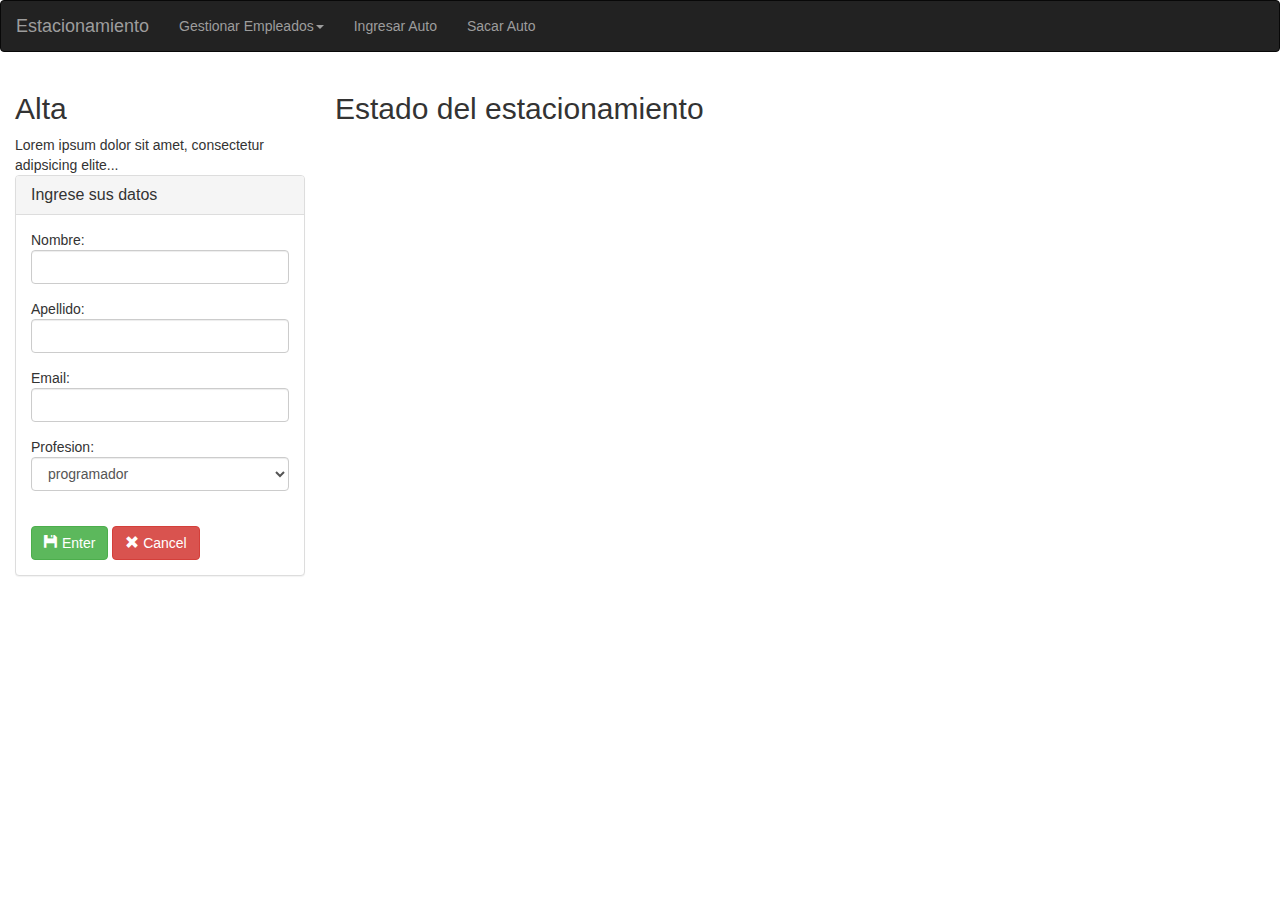
==== Alturria-TP/main.html @ 1f78a714 "Add files via upload" ====
<!DOCTYPE html>
<html lang="en">
<head>
  <title>Bootstrap Example</title>
  <meta charset="utf-8">
  <meta name="viewport" content="width=device-width, initial-scale=1">
  <link rel="stylesheet" href="https://maxcdn.bootstrapcdn.com/bootstrap/3.3.7/css/bootstrap.min.css">
  <script src="https://ajax.googleapis.com/ajax/libs/jquery/3.2.1/jquery.min.js"></script>
  <script src="https://maxcdn.bootstrapcdn.com/bootstrap/3.3.7/js/bootstrap.min.js"></script>
  <link rel="stylesheet" href="https://cdnjs.cloudflare.com/ajax/libs/font-awesome/4.7.0/css/font-awesome.min.css">

  <!-- ARCHIVOS PROPIOS -->
  <link type="text/css" rel="stylesheet" href="./CSS/EstiloGeneral.css">
  <script type="text/javascript" src="./JS/MisFunciones.js"></script>
  <script>window.onload = cargarGrilla()</script>
  <script>window.onload = cocherasLibres()</script>
  <script>window.onchange = patentesSalida()</script>
</head>
<body>

<nav class="navbar navbar-inverse">
  <div class="container-fluid">
    <div class="navbar-header">
      <a class="navbar-brand" href="#">Estacionamiento</a>
    </div>
    <ul class="nav navbar-nav">
        <li class="dropdown"><a class="dropdown-toggle" data-toggle="dropdown" href="#">Gestionar Empleados<span class="caret"></span></a>
          <ul class="dropdown-menu">
            <li><a onclick="MostrarSoloDBA();">Empleados</a></li>
            <li><a id="MostrarProgramadores">% de programadores</a></li>
            <li><a href="#">Solo los emails</a></li>
          </ul>
        </li>
        <li><a data-toggle="modal" data-target="#modalIngreso">Ingresar Auto</a></li>
        <li><a data-toggle="modal" data-target="#modalSalida">Sacar Auto</a></li>
    </ul>
  </div>
</nav>
  
<div class="container col-md-3">
<h2>Alta</h2>
Lorem ipsum dolor sit amet, consectetur adipsicing elite...<br>
<div class="panel panel-default">
    <div class="panel-heading">
      <h3 class="panel-title">Ingrese sus datos</h3>
   </div>
    <div class="panel-body">

      <form accept-charset="UTF-8" role="form" method="POST" onsubmit="alta();">
      <fieldset>
            <div class="form-group">
                Nombre:
              <input class="form-control" name="nombre" type="text" id="nombre">
          </div>
          <div class="form-group">
                Apellido:
              <input class="form-control" name="apellido" type="text" id="apellido">
          </div>
          <div class="form-group">
                Email:
              <input class="form-control" name="email" type="text" id="email">
          </div>
          <div class="form-group">
                Profesion:<br>

                <select class="form-control" id="profesion">
                        <option>programador</option>
                        <option>DBA</option>
                        <option>diseñadores</option>
                      </select>

          </div>
<br>
          <button  type="button" class="btn  btn-success" id="alta">
          <span class="glyphicon glyphicon-floppy-disk"></span>  
          Enter</button>

          <button type="button" class="btn btn-danger" onclick="completarUser()">
                <span class="glyphicon glyphicon-remove"></span>  
            Cancel</button>

        </fieldset>
        </form>

  </div>
</div>
</div>
<div class="container2 col-md-9">
    <h2>Estado del estacionamiento</h2><br><br>
    <table class="table table-bordered" id="tabla"></table>
    </div>

    <div class="modal fade" id="modalIngreso" tabindex="-1" role="dialog" aria-labelledby="exampleModalLabel" aria-hidden="true">
        <div class="modal-dialog" role="document">
          <div class="modal-content">
            <div class="modal-header">
              <h5 class="modal-title" id="exampleModalLabel">Ingreso del vehiculo</h5>
              <button type="button" class="close" data-dismiss="modal" aria-label="Close">
                <span aria-hidden="true">&times;</span>
              </button>
            </div>
    
            <div class="modal-body" style="padding:40px 50px;">
              <!--5- Cuando ingresa el vehículo se le toma la patente, color y marca. -->
              <div class="form-group">
                      Patente: <input type="text" id="patente" class="form-control" placeholder="formato de patente: AAA 666" title="formato de patente: AAA 666"  required pattern="[a-z]{3}[0-9]{3}" />
                      <br>Marca<select class="form-control" id="marca"><option>Fiat</option><option>Ford</option><option>Chevrolet</option><option>Toyota</option><option>Dodge</option><option>Audi</option><option>Volkswagen</option><option>Otro</option></select>
                      <br>Color<select class="form-control" id="color"><option>Rojo</option><option>Negro</option><option>Gris</option><option>Blanco</option><option>Azul</option><option>Verde</option><option>Otro</option></select>
                      <br>Cochera<select class="form-control" id="cochera" value=""></select>
              </div>
            
              <div class="modal-footer">
                  <button type="submit" class="btn btn-danger btn-default pull-left" data-dismiss="modal"><span class="glyphicon glyphicon-remove"></span> Cancelar</button>
                
                  <button type="submit" class="btn  btn-success" id="filtrar" onclick="ingresarVehiculo()" data-dismiss="modal">
                  <span class="glyphicon glyphicon-road"></span>  
                  Ingresar</button>
              </div>
          </div>
        </div>
      </div>  
    </div>
  <div class="modal fade" id="modalSalida" tabindex="-1" role="dialog" aria-labelledby="exampleModalLabel" aria-hidden="true">
    <div class="modal-dialog" role="document">
      <div class="modal-content">
        <div class="modal-header">
          <h5 class="modal-title" id="exampleModalLabel">Salida del vehiculo</h5>
          <button type="button" class="close" data-dismiss="modal" aria-label="Close">
            <span aria-hidden="true">&times;</span>
          </button>
        </div>

        <div class="modal-body" style="padding:40px 50px;">
          <!--5- Cuando ingresa el vehículo se le toma la patente, color y marca. -->
          <div class="form-group">
              <br>Patente<select class="form-control" id="patenteSalida" value=""></select>
          </div>
        
          <div class="modal-footer">
              <button type="submit" class="btn btn-danger btn-default pull-left" data-dismiss="modal"><span class="glyphicon glyphicon-remove"></span> Cancelar</button>
              <button type="submit" class="btn  btn-success" id="sacar" onclick="sacarVehiculo()" data-dismiss="modal">
              <span class="glyphicon glyphicon-road"></span>  
              Sacar</button>
          </div>
      </div>
    </div>
  </div>    

</body>
</html>
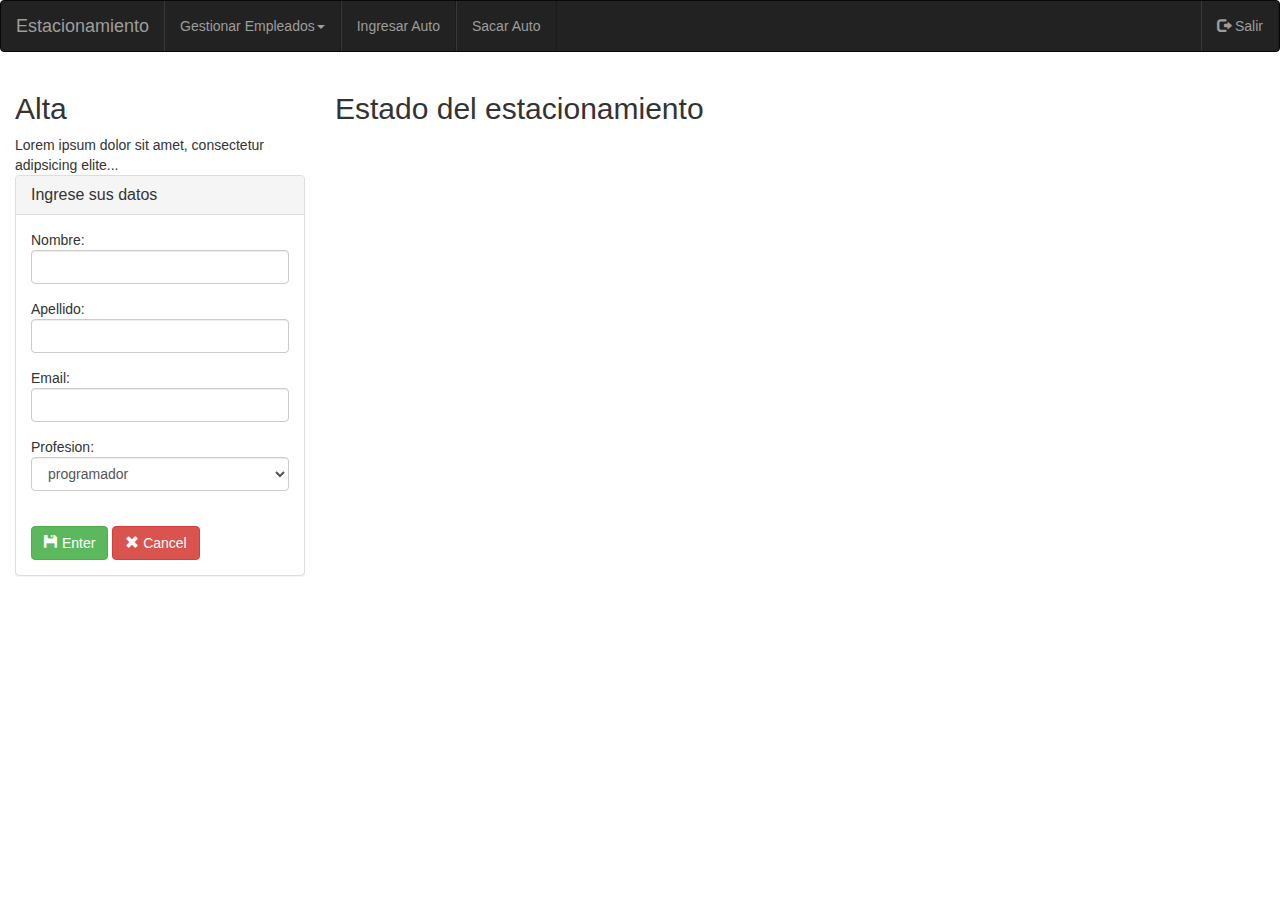
==== commit 63e22880: "Reorganizado" ====
--- a/Alturria-TP/main.html
+++ b/Alturria-TP/main.html
@@ -1,150 +1,153 @@
-<!DOCTYPE html>
-<html lang="en">
-<head>
-  <title>Bootstrap Example</title>
-  <meta charset="utf-8">
-  <meta name="viewport" content="width=device-width, initial-scale=1">
-  <link rel="stylesheet" href="https://maxcdn.bootstrapcdn.com/bootstrap/3.3.7/css/bootstrap.min.css">
-  <script src="https://ajax.googleapis.com/ajax/libs/jquery/3.2.1/jquery.min.js"></script>
-  <script src="https://maxcdn.bootstrapcdn.com/bootstrap/3.3.7/js/bootstrap.min.js"></script>
-  <link rel="stylesheet" href="https://cdnjs.cloudflare.com/ajax/libs/font-awesome/4.7.0/css/font-awesome.min.css">
-
-  <!-- ARCHIVOS PROPIOS -->
-  <link type="text/css" rel="stylesheet" href="./CSS/EstiloGeneral.css">
-  <script type="text/javascript" src="./JS/MisFunciones.js"></script>
-  <script>window.onload = cargarGrilla()</script>
-  <script>window.onload = cocherasLibres()</script>
-  <script>window.onchange = patentesSalida()</script>
-</head>
-<body>
-
-<nav class="navbar navbar-inverse">
-  <div class="container-fluid">
-    <div class="navbar-header">
-      <a class="navbar-brand" href="#">Estacionamiento</a>
-    </div>
-    <ul class="nav navbar-nav">
-        <li class="dropdown"><a class="dropdown-toggle" data-toggle="dropdown" href="#">Gestionar Empleados<span class="caret"></span></a>
-          <ul class="dropdown-menu">
-            <li><a onclick="MostrarSoloDBA();">Empleados</a></li>
-            <li><a id="MostrarProgramadores">% de programadores</a></li>
-            <li><a href="#">Solo los emails</a></li>
-          </ul>
-        </li>
-        <li><a data-toggle="modal" data-target="#modalIngreso">Ingresar Auto</a></li>
-        <li><a data-toggle="modal" data-target="#modalSalida">Sacar Auto</a></li>
-    </ul>
-  </div>
-</nav>
-  
-<div class="container col-md-3">
-<h2>Alta</h2>
-Lorem ipsum dolor sit amet, consectetur adipsicing elite...<br>
-<div class="panel panel-default">
-    <div class="panel-heading">
-      <h3 class="panel-title">Ingrese sus datos</h3>
-   </div>
-    <div class="panel-body">
-
-      <form accept-charset="UTF-8" role="form" method="POST" onsubmit="alta();">
-      <fieldset>
-            <div class="form-group">
-                Nombre:
-              <input class="form-control" name="nombre" type="text" id="nombre">
-          </div>
-          <div class="form-group">
-                Apellido:
-              <input class="form-control" name="apellido" type="text" id="apellido">
-          </div>
-          <div class="form-group">
-                Email:
-              <input class="form-control" name="email" type="text" id="email">
-          </div>
-          <div class="form-group">
-                Profesion:<br>
-
-                <select class="form-control" id="profesion">
-                        <option>programador</option>
-                        <option>DBA</option>
-                        <option>diseñadores</option>
-                      </select>
-
-          </div>
-<br>
-          <button  type="button" class="btn  btn-success" id="alta">
-          <span class="glyphicon glyphicon-floppy-disk"></span>  
-          Enter</button>
-
-          <button type="button" class="btn btn-danger" onclick="completarUser()">
-                <span class="glyphicon glyphicon-remove"></span>  
-            Cancel</button>
-
-        </fieldset>
-        </form>
-
-  </div>
-</div>
-</div>
-<div class="container2 col-md-9">
-    <h2>Estado del estacionamiento</h2><br><br>
-    <table class="table table-bordered" id="tabla"></table>
-    </div>
-
-    <div class="modal fade" id="modalIngreso" tabindex="-1" role="dialog" aria-labelledby="exampleModalLabel" aria-hidden="true">
-        <div class="modal-dialog" role="document">
-          <div class="modal-content">
-            <div class="modal-header">
-              <h5 class="modal-title" id="exampleModalLabel">Ingreso del vehiculo</h5>
-              <button type="button" class="close" data-dismiss="modal" aria-label="Close">
-                <span aria-hidden="true">&times;</span>
-              </button>
-            </div>
-    
-            <div class="modal-body" style="padding:40px 50px;">
-              <!--5- Cuando ingresa el vehículo se le toma la patente, color y marca. -->
-              <div class="form-group">
-                      Patente: <input type="text" id="patente" class="form-control" placeholder="formato de patente: AAA 666" title="formato de patente: AAA 666"  required pattern="[a-z]{3}[0-9]{3}" />
-                      <br>Marca<select class="form-control" id="marca"><option>Fiat</option><option>Ford</option><option>Chevrolet</option><option>Toyota</option><option>Dodge</option><option>Audi</option><option>Volkswagen</option><option>Otro</option></select>
-                      <br>Color<select class="form-control" id="color"><option>Rojo</option><option>Negro</option><option>Gris</option><option>Blanco</option><option>Azul</option><option>Verde</option><option>Otro</option></select>
-                      <br>Cochera<select class="form-control" id="cochera" value=""></select>
-              </div>
-            
-              <div class="modal-footer">
-                  <button type="submit" class="btn btn-danger btn-default pull-left" data-dismiss="modal"><span class="glyphicon glyphicon-remove"></span> Cancelar</button>
-                
-                  <button type="submit" class="btn  btn-success" id="filtrar" onclick="ingresarVehiculo()" data-dismiss="modal">
-                  <span class="glyphicon glyphicon-road"></span>  
-                  Ingresar</button>
-              </div>
-          </div>
-        </div>
-      </div>  
-    </div>
-  <div class="modal fade" id="modalSalida" tabindex="-1" role="dialog" aria-labelledby="exampleModalLabel" aria-hidden="true">
-    <div class="modal-dialog" role="document">
-      <div class="modal-content">
-        <div class="modal-header">
-          <h5 class="modal-title" id="exampleModalLabel">Salida del vehiculo</h5>
-          <button type="button" class="close" data-dismiss="modal" aria-label="Close">
-            <span aria-hidden="true">&times;</span>
-          </button>
-        </div>
-
-        <div class="modal-body" style="padding:40px 50px;">
-          <!--5- Cuando ingresa el vehículo se le toma la patente, color y marca. -->
-          <div class="form-group">
-              <br>Patente<select class="form-control" id="patenteSalida" value=""></select>
-          </div>
-        
-          <div class="modal-footer">
-              <button type="submit" class="btn btn-danger btn-default pull-left" data-dismiss="modal"><span class="glyphicon glyphicon-remove"></span> Cancelar</button>
-              <button type="submit" class="btn  btn-success" id="sacar" onclick="sacarVehiculo()" data-dismiss="modal">
-              <span class="glyphicon glyphicon-road"></span>  
-              Sacar</button>
-          </div>
-      </div>
-    </div>
-  </div>    
-
-</body>
-</html>
+<!DOCTYPE html>
+<html lang="en">
+<head>
+  <title>Bootstrap Example</title>
+  <meta charset="utf-8">
+  <meta name="viewport" content="width=device-width, initial-scale=1">
+  <link rel="stylesheet" href="https://maxcdn.bootstrapcdn.com/bootstrap/3.3.7/css/bootstrap.min.css">
+  <script src="https://ajax.googleapis.com/ajax/libs/jquery/3.2.1/jquery.min.js"></script>
+  <script src="https://maxcdn.bootstrapcdn.com/bootstrap/3.3.7/js/bootstrap.min.js"></script>
+  <link rel="stylesheet" href="https://cdnjs.cloudflare.com/ajax/libs/font-awesome/4.7.0/css/font-awesome.min.css">
+
+  <!-- ARCHIVOS PROPIOS -->
+  <link type="text/css" rel="stylesheet" href="./CSS/EstiloGeneral.css">
+  <script type="text/javascript" src="./JS/MisFunciones.js"></script>
+  <script>window.onload = cargarGrilla()</script>
+  <script>window.onload = cocherasLibres()</script>
+  <script>window.onchange = patentesSalida()</script>
+</head>
+<body>
+
+<nav class="navbar navbar-inverse">
+  <div class="container-fluid">
+    <div class="navbar-header">
+      <a class="navbar-brand" href="#">Estacionamiento</a>
+    </div>
+    <ul class="nav navbar-nav">
+        <li class="dropdown"><a class="dropdown-toggle" data-toggle="dropdown" href="#">Gestionar Empleados<span class="caret"></span></a>
+          <ul class="dropdown-menu">
+            <li><a onclick="MostrarSoloDBA();">Empleados</a></li>
+            <li><a id="MostrarProgramadores">% de programadores</a></li>
+            <li><a href="#">Solo los emails</a></li>
+          </ul>
+        </li>
+        <li><a data-toggle="modal" data-target="#modalIngreso">Ingresar Auto</a></li>
+        <li><a data-toggle="modal" data-target="#modalSalida">Sacar Auto</a></li>
+    </ul>
+    <ul class="nav navbar-nav navbar-right">
+      <li><a href="./index.html"><span class="glyphicon glyphicon-log-out"></span> Salir</a></li>
+    </ul>
+  </div>
+</nav>
+  
+<div class="container col-md-3">
+<h2>Alta</h2>
+Lorem ipsum dolor sit amet, consectetur adipsicing elite...<br>
+<div class="panel panel-default">
+    <div class="panel-heading">
+      <h3 class="panel-title">Ingrese sus datos</h3>
+   </div>
+    <div class="panel-body">
+
+      <form accept-charset="UTF-8" role="form" method="POST" onsubmit="alta();">
+      <fieldset>
+            <div class="form-group">
+                Nombre:
+              <input class="form-control" name="nombre" type="text" id="nombre">
+          </div>
+          <div class="form-group">
+                Apellido:
+              <input class="form-control" name="apellido" type="text" id="apellido">
+          </div>
+          <div class="form-group">
+                Email:
+              <input class="form-control" name="email" type="text" id="email">
+          </div>
+          <div class="form-group">
+                Profesion:<br>
+
+                <select class="form-control" id="profesion">
+                        <option>programador</option>
+                        <option>DBA</option>
+                        <option>diseñadores</option>
+                      </select>
+
+          </div>
+<br>
+          <button  type="button" class="btn  btn-success" id="alta">
+          <span class="glyphicon glyphicon-floppy-disk"></span>  
+          Enter</button>
+
+          <button type="button" class="btn btn-danger" onclick="completarUser()">
+                <span class="glyphicon glyphicon-remove"></span>  
+            Cancel</button>
+
+        </fieldset>
+        </form>
+
+  </div>
+</div>
+</div>
+<div class="container2 col-md-9">
+    <h2>Estado del estacionamiento</h2><br><br>
+    <table class="table table-bordered" id="tabla"></table>
+    </div>
+
+    <div class="modal fade" id="modalIngreso" tabindex="-1" role="dialog" aria-labelledby="exampleModalLabel" aria-hidden="true">
+        <div class="modal-dialog" role="document">
+          <div class="modal-content">
+            <div class="modal-header">
+              <h5 class="modal-title" id="exampleModalLabel">Ingreso del vehiculo</h5>
+              <button type="button" class="close" data-dismiss="modal" aria-label="Close">
+                <span aria-hidden="true">&times;</span>
+              </button>
+            </div>
+    
+            <div class="modal-body" style="padding:40px 50px;">
+              <!--5- Cuando ingresa el vehículo se le toma la patente, color y marca. -->
+              <div class="form-group">
+                      Patente: <input type="text" id="patente" class="form-control" placeholder="formato de patente: AAA 666" title="formato de patente: AAA 666"  required pattern="[a-z]{3}[0-9]{3}" />
+                      <br>Marca<select class="form-control" id="marca"><option>Fiat</option><option>Ford</option><option>Chevrolet</option><option>Toyota</option><option>Dodge</option><option>Audi</option><option>Volkswagen</option><option>Otro</option></select>
+                      <br>Color<select class="form-control" id="color"><option>Rojo</option><option>Negro</option><option>Gris</option><option>Blanco</option><option>Azul</option><option>Verde</option><option>Otro</option></select>
+                      <br>Cochera<select class="form-control" id="cochera" value=""></select>
+              </div>
+            
+              <div class="modal-footer">
+                  <button type="submit" class="btn btn-danger btn-default pull-left" data-dismiss="modal"><span class="glyphicon glyphicon-remove"></span> Cancelar</button>
+                
+                  <button type="submit" class="btn  btn-success" id="filtrar" onclick="ingresarVehiculo()" data-dismiss="modal">
+                  <span class="glyphicon glyphicon-road"></span>  
+                  Ingresar</button>
+              </div>
+          </div>
+        </div>
+      </div>  
+    </div>
+  <div class="modal fade" id="modalSalida" tabindex="-1" role="dialog" aria-labelledby="exampleModalLabel" aria-hidden="true">
+    <div class="modal-dialog" role="document">
+      <div class="modal-content">
+        <div class="modal-header">
+          <h5 class="modal-title" id="exampleModalLabel">Salida del vehiculo</h5>
+          <button type="button" class="close" data-dismiss="modal" aria-label="Close">
+            <span aria-hidden="true">&times;</span>
+          </button>
+        </div>
+
+        <div class="modal-body" style="padding:40px 50px;">
+          <!--5- Cuando ingresa el vehículo se le toma la patente, color y marca. -->
+          <div class="form-group">
+              <br>Patente<select class="form-control" id="patenteSalida" value=""></select>
+          </div>
+        
+          <div class="modal-footer">
+              <button type="submit" class="btn btn-danger btn-default pull-left" data-dismiss="modal"><span class="glyphicon glyphicon-remove"></span> Cancelar</button>
+              <button type="submit" class="btn  btn-success" id="sacar" onclick="sacarVehiculo()" data-dismiss="modal">
+              <span class="glyphicon glyphicon-road"></span>  
+              Sacar</button>
+          </div>
+      </div>
+    </div>
+  </div>    
+
+</body>
+</html>
--- a/Alturria-TP/CSS/EstiloGeneral.css
+++ b/Alturria-TP/CSS/EstiloGeneral.css
@@ -0,0 +1,5 @@
+
+.navbar-nav>li>a {
+    border-right: 1px solid rgba(0,0,0,0.2);
+    border-left: 1px solid rgba(255,255,255,0.1);
+}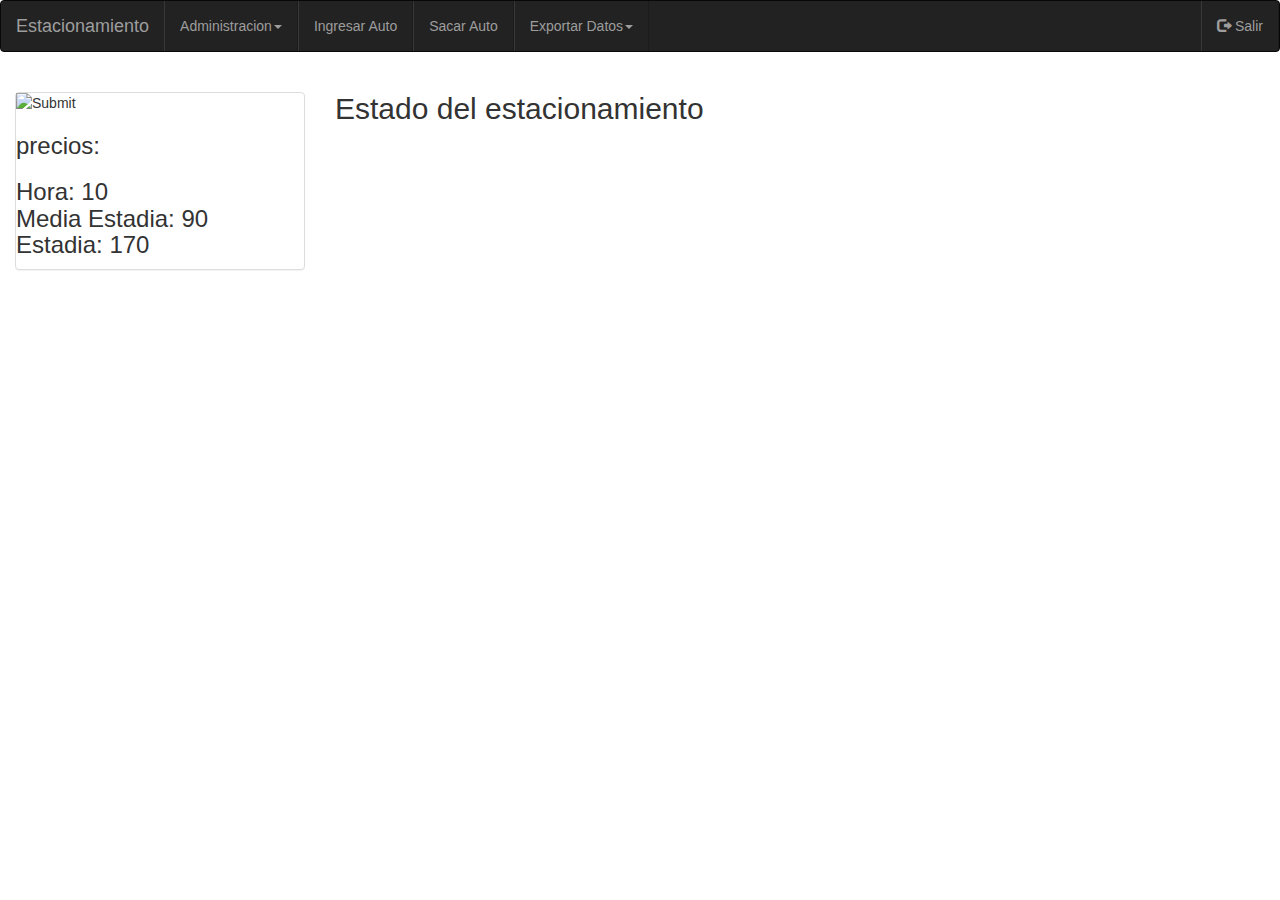
==== commit 46852aaf: "Se agregan funcionalidades" ====
--- a/Alturria-TP/main.html
+++ b/Alturria-TP/main.html
@@ -12,9 +12,9 @@
   <!-- ARCHIVOS PROPIOS -->
   <link type="text/css" rel="stylesheet" href="./CSS/EstiloGeneral.css">
   <script type="text/javascript" src="./JS/MisFunciones.js"></script>
+  <script>window.onload = cargarDatos()</script>
   <script>window.onload = cargarGrilla()</script>
   <script>window.onload = cocherasLibres()</script>
-  <script>window.onchange = patentesSalida()</script>
 </head>
 <body>
 
@@ -24,15 +24,22 @@
       <a class="navbar-brand" href="#">Estacionamiento</a>
     </div>
     <ul class="nav navbar-nav">
-        <li class="dropdown"><a class="dropdown-toggle" data-toggle="dropdown" href="#">Gestionar Empleados<span class="caret"></span></a>
+        <li class="dropdown"><a class="dropdown-toggle" data-toggle="dropdown" href="#">Administracion<span class="caret"></span></a>
           <ul class="dropdown-menu">
-            <li><a onclick="MostrarSoloDBA();">Empleados</a></li>
-            <li><a id="MostrarProgramadores">% de programadores</a></li>
+            <li><a data-toggle="modal" data-target="#modalAgregarEmpleado">Alta Empleado</a></li>
+            <li><a data-toggle="modal" data-target="#modalBajaEmpleado">Baja Empleado</a></li>
             <li><a href="#">Solo los emails</a></li>
           </ul>
         </li>
         <li><a data-toggle="modal" data-target="#modalIngreso">Ingresar Auto</a></li>
         <li><a data-toggle="modal" data-target="#modalSalida">Sacar Auto</a></li>
+        <li class="dropdown"><a class="dropdown-toggle" data-toggle="dropdown" href="#">Exportar Datos<span class="caret"></span></a>
+          <ul class="dropdown-menu">
+            <li><a data-toggle="modal" data-target="#modalExportEmpleado">Empleados</a></li>
+            <li><a id="MostrarProgramadores">% de programadores</a></li>
+            <li><a href="#">Solo los emails</a></li>
+          </ul>
+        </li>
     </ul>
     <ul class="nav navbar-nav navbar-right">
       <li><a href="./index.html"><span class="glyphicon glyphicon-log-out"></span> Salir</a></li>
@@ -41,51 +48,15 @@
 </nav>
   
 <div class="container col-md-3">
-<h2>Alta</h2>
-Lorem ipsum dolor sit amet, consectetur adipsicing elite...<br>
+<h2 id="headerHola"></h2>
 <div class="panel panel-default">
-    <div class="panel-heading">
-      <h3 class="panel-title">Ingrese sus datos</h3>
-   </div>
-    <div class="panel-body">
-
-      <form accept-charset="UTF-8" role="form" method="POST" onsubmit="alta();">
-      <fieldset>
-            <div class="form-group">
-                Nombre:
-              <input class="form-control" name="nombre" type="text" id="nombre">
-          </div>
-          <div class="form-group">
-                Apellido:
-              <input class="form-control" name="apellido" type="text" id="apellido">
-          </div>
-          <div class="form-group">
-                Email:
-              <input class="form-control" name="email" type="text" id="email">
-          </div>
-          <div class="form-group">
-                Profesion:<br>
-
-                <select class="form-control" id="profesion">
-                        <option>programador</option>
-                        <option>DBA</option>
-                        <option>diseñadores</option>
-                      </select>
-
-          </div>
-<br>
-          <button  type="button" class="btn  btn-success" id="alta">
-          <span class="glyphicon glyphicon-floppy-disk"></span>  
-          Enter</button>
-
-          <button type="button" class="btn btn-danger" onclick="completarUser()">
-                <span class="glyphicon glyphicon-remove"></span>  
-            Cancel</button>
-
-        </fieldset>
-        </form>
-
-  </div>
+  <input type="image" id="imagen"><br>
+  <h3>precios:</h3>
+  <h3> 
+          Hora: 10<br>
+          Media Estadia: 90<br>
+          Estadia: 170
+    </h3>
 </div>
 </div>
 <div class="container2 col-md-9">
@@ -106,11 +77,11 @@
             <div class="modal-body" style="padding:40px 50px;">
               <!--5- Cuando ingresa el vehículo se le toma la patente, color y marca. -->
               <div class="form-group">
-                      Patente: <input type="text" id="patente" class="form-control" placeholder="formato de patente: AAA 666" title="formato de patente: AAA 666"  required pattern="[a-z]{3}[0-9]{3}" />
-                      <br>Marca<select class="form-control" id="marca"><option>Fiat</option><option>Ford</option><option>Chevrolet</option><option>Toyota</option><option>Dodge</option><option>Audi</option><option>Volkswagen</option><option>Otro</option></select>
-                      <br>Color<select class="form-control" id="color"><option>Rojo</option><option>Negro</option><option>Gris</option><option>Blanco</option><option>Azul</option><option>Verde</option><option>Otro</option></select>
-                      <br>Cochera<select class="form-control" id="cochera" value=""></select>
-              </div>
+                  Patente: <input type="text" id="patente" class="form-control" placeholder="formato de patente: AAA 666" title="formato de patente: AAA 666"  required pattern="[a-z]{3}[0-9]{3}" />
+                  <br>Marca<select class="form-control" id="marca"><option>Fiat</option><option>Ford</option><option>Chevrolet</option><option>Toyota</option><option>Dodge</option><option>Audi</option><option>Volkswagen</option><option>Otro</option></select>
+                  <br>Color<select class="form-control" id="color"><option>Rojo</option><option>Negro</option><option>Gris</option><option>Blanco</option><option>Azul</option><option>Verde</option><option>Otro</option></select>
+                  <br>Cochera<select class="form-control" id="cochera" value=""></select>
+          </div>
             
               <div class="modal-footer">
                   <button type="submit" class="btn btn-danger btn-default pull-left" data-dismiss="modal"><span class="glyphicon glyphicon-remove"></span> Cancelar</button>
@@ -123,11 +94,36 @@
         </div>
       </div>  
     </div>
-  <div class="modal fade" id="modalSalida" tabindex="-1" role="dialog" aria-labelledby="exampleModalLabel" aria-hidden="true">
+    <div class="modal fade" id="modalSalida" tabindex="-1" role="dialog" aria-labelledby="exampleModalLabel" aria-hidden="true">
+      <div class="modal-dialog" role="document">
+        <div class="modal-content">
+          <div class="modal-header">
+            <h5 class="modal-title" id="exampleModalLabel2">Salida del vehiculo</h5>
+            <button type="button" class="close" data-dismiss="modal" aria-label="Close">
+              <span aria-hidden="true">&times;</span>
+            </button>
+          </div>
+  
+          <div class="modal-body" style="padding:40px 50px;">
+            <!--5- Cuando ingresa el vehículo se le toma la patente, color y marca. -->
+            <div class="form-group" id="form-group">
+                
+            </div>
+            <input type="hidden" id="patenteSalidaOculto" value="">
+            <div class="modal-footer">
+                <button type="submit" class="btn btn-danger btn-default pull-left" data-dismiss="modal"><span class="glyphicon glyphicon-remove"></span> Cancelar</button>
+                <button type="submit" class="btn btn-primary" id="confirmarSacar" onclick="confirmarSalidaVehiculo()" ><span class="glyphicon glyphicon-road"></span>Calcular salida</button>
+                <button type="submit" class="btn btn-success" id="sacar" onclick="sacarVehiculo()" data-dismiss="modal"><span class="glyphicon glyphicon-road"></span>Sacar</button>
+            </div>
+        </div>
+      </div>
+    </div>  
+  </div> 
+  <div class="modal fade" id="modalExportEmpleado" tabindex="-1" role="dialog" aria-labelledby="exampleModalLabel" aria-hidden="true">
     <div class="modal-dialog" role="document">
       <div class="modal-content">
         <div class="modal-header">
-          <h5 class="modal-title" id="exampleModalLabel">Salida del vehiculo</h5>
+          <h5 class="modal-title" id="exampleModalLabel">Ingreso del vehiculo</h5>
           <button type="button" class="close" data-dismiss="modal" aria-label="Close">
             <span aria-hidden="true">&times;</span>
           </button>
@@ -136,18 +132,82 @@
         <div class="modal-body" style="padding:40px 50px;">
           <!--5- Cuando ingresa el vehículo se le toma la patente, color y marca. -->
           <div class="form-group">
-              <br>Patente<select class="form-control" id="patenteSalida" value=""></select>
-          </div>
+              
+              Extension: <select class="form-control" id="extension"><option>Texto</option><option>Excel</option><option>PDF</option></select>
+              
+      </div>
         
           <div class="modal-footer">
               <button type="submit" class="btn btn-danger btn-default pull-left" data-dismiss="modal"><span class="glyphicon glyphicon-remove"></span> Cancelar</button>
-              <button type="submit" class="btn  btn-success" id="sacar" onclick="sacarVehiculo()" data-dismiss="modal">
+            
+              <button type="submit" class="btn  btn-success" id="exportar" onclick="exportar()" data-dismiss="modal">
               <span class="glyphicon glyphicon-road"></span>  
-              Sacar</button>
-          </div>
-      </div>
-    </div>
-  </div>    
-
+              Exportar</button>
+          </div>
+      </div>
+    </div>
+  </div>  
+</div>
+<div class="modal fade" id="modalAgregarEmpleado" tabindex="-1" role="dialog" aria-labelledby="exampleModalLabel" aria-hidden="true">
+  <div class="modal-dialog" role="document">
+    <div class="modal-content">
+      <div class="modal-header">
+        <h5 class="modal-title" id="exampleModalLabel">Ingreso del vehiculo</h5>
+        <button type="button" class="close" data-dismiss="modal" aria-label="Close">
+          <span aria-hidden="true">&times;</span>
+        </button>
+      </div>
+
+      <div class="modal-body" style="padding:40px 50px;">
+        <!--5- Cuando ingresa el vehículo se le toma la patente, color y marca. -->
+        <div class="form-group">
+            Nombre: <input type="text" id="nombreAlta" class="form-control" placeholder="Nombre"/>
+            <br>Apellido: <input type="text" id="apellidoAlta" class="form-control" placeholder="Apellido"/>
+            <br>DNI: <input type="text" id="dniAlta" class="form-control" placeholder="DNI"/>
+            <br>Usuario: <input type="text" id="usuarioAlta" class="form-control" placeholder="Usuario"/>
+            <br>Clave: <input type="password" id="claveAlta" class="form-control" placeholder="Clave" />
+            <br>Es admin: <input type="checkbox" id="esAdminAlta"/>
+            <br>Foto: <input required type="file" class="form-control" id="idFoto" name="foto">
+    </div>
+      
+        <div class="modal-footer">
+            <button type="submit" class="btn btn-danger btn-default pull-left" data-dismiss="modal"><span class="glyphicon glyphicon-remove"></span> Cancelar</button>
+          
+            <button type="submit" class="btn  btn-success" id="altaEmpleado" onclick="altaEmpleado()" data-dismiss="modal">
+            <span class="glyphicon glyphicon-road"></span>  
+            Ingresar</button>
+        </div>
+    </div>
+  </div>
+</div>  
+
+<div class="modal fade" id="modalBajaEmpleado" tabindex="-1" role="dialog" aria-labelledby="exampleModalLabel" aria-hidden="true">
+  <div class="modal-dialog" role="document">
+    <div class="modal-content">
+      <div class="modal-header">
+        <h5 class="modal-title" id="exampleModalLabel">Ingreso del vehiculo</h5>
+        <button type="button" class="close" data-dismiss="modal" aria-label="Close">
+          <span aria-hidden="true">&times;</span>
+        </button>
+      </div>
+
+      <div class="modal-body" style="padding:40px 50px;">
+        <div class="form-group">
+
+      Usuario: <input type="text" id="usuarioBaja" class="form-control" placeholder="Usuario para dar de baja"/>
+
+    </div>
+      
+        <div class="modal-footer">
+            <button type="submit" class="btn btn-danger btn-default pull-left" data-dismiss="modal"><span class="glyphicon glyphicon-remove"></span> Cancelar</button>
+          
+            <button type="submit" class="btn  btn-success" id="bajaEmpleado" onclick="bajaEmpleado()" data-dismiss="modal">
+            <span class="glyphicon glyphicon-road"></span>  
+            Ingresar</button>
+        </div>
+    </div>
+  </div>
+</div>  
+  
 </body>
 </html>
